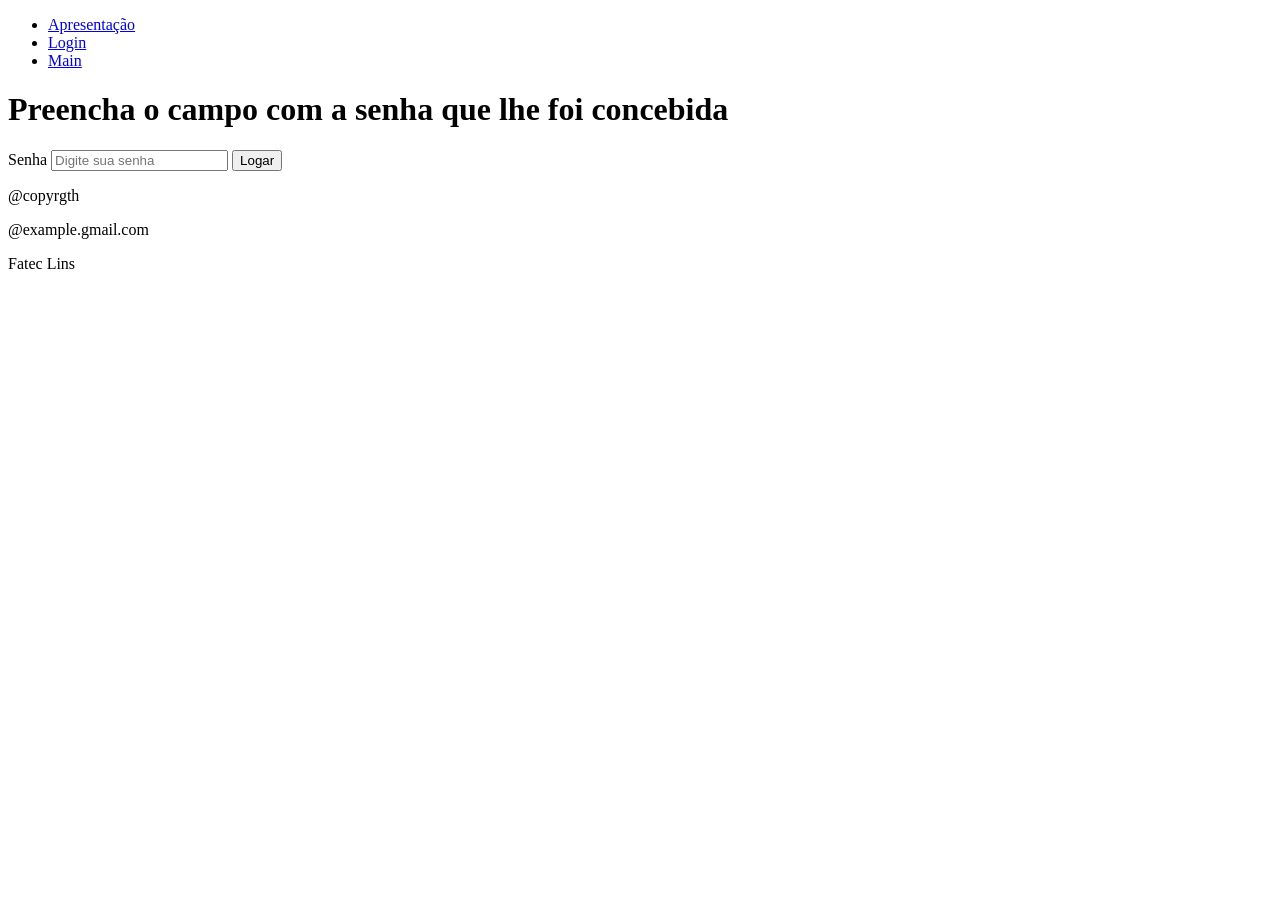
==== Login.html @ e24fab4e "Implementação das sections do sistema" ====
<!DOCTYPE html>
<html lang="en">
<head>
    <meta charset="UTF-8">
    <meta name="viewport" content="width=device-width, initial-scale=1.0">
    <title>Login</title>
</head>
<body>
    <!--Barra de Navegçaõ do Usuario-->
    <nav>
        <ul>
            <li><a href="/index.html">Apresentação</a></li>
            <li><a href="/Login.html">Login</a></li>
            <li><a href="/main.html">Main</a></li>
        </ul>
    </nav>
    <!--LOGIN DO USER-->
    <main>
        <h1>Preencha o campo com a senha que lhe foi concebida</h1>
        <form action="./teste/Api" method="get">
            <label for="Logar">Senha</label>
            <input type="password" name="Senha" placeholder="Digite sua senha">
            <button type="submit" id>Logar</button>
        </form>
    </main>
    <footer>
        <p>@copyrgth</p>
        <p>@example.gmail.com</p>
        <p>Fatec Lins</p>   
    </footer>
</body>
</html>
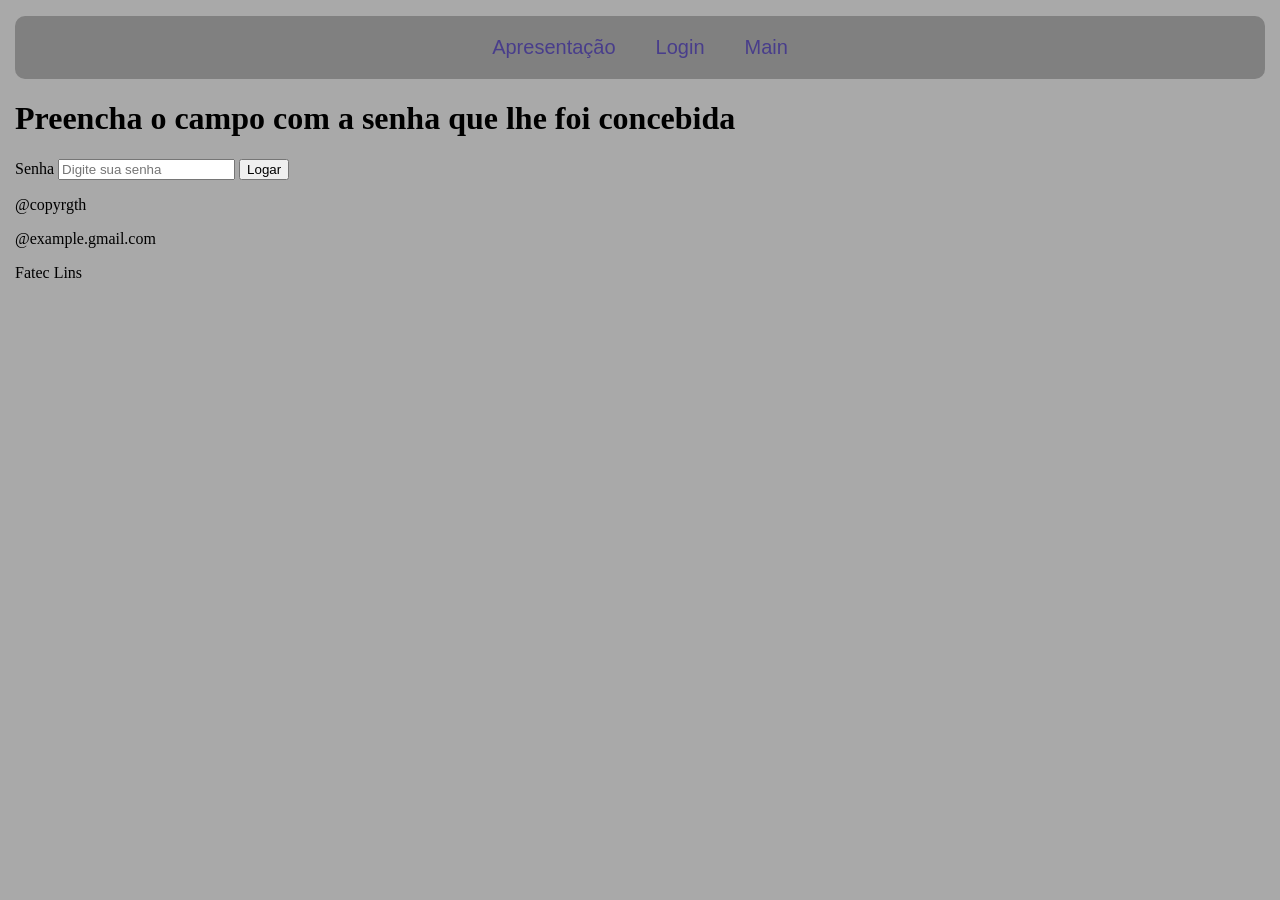
==== commit d96ed7b8: "Att files in pproject" ====
--- a/Login.html
+++ b/Login.html
@@ -4,11 +4,12 @@
     <meta charset="UTF-8">
     <meta name="viewport" content="width=device-width, initial-scale=1.0">
     <title>Login</title>
+    <link rel="stylesheet" href="css/styles.css">
 </head>
 <body>
     <!--Barra de Navegçaõ do Usuario-->
     <nav>
-        <ul>
+        <ul class="navigation">
             <li><a href="/index.html">Apresentação</a></li>
             <li><a href="/Login.html">Login</a></li>
             <li><a href="/main.html">Main</a></li>
--- a/css/styles.css
+++ b/css/styles.css
@@ -0,0 +1,61 @@
+body{
+    background-color: #A9A9A9;
+    margin: 15px;
+}
+.navigation{
+    list-style: none;
+    background-color:#808080;
+    border-radius: 10px;
+    display: flex;
+    padding: 20px;
+    justify-content: center;
+}
+a{
+    text-decoration: none;
+    padding:20px;
+    font-size: 20px;
+    color: #483D8B;
+    font-family: "Figtree", sans-serif;
+}
+#apresentacao{
+    background-color: #D3D3D3;
+    border-radius: 20px;
+}
+#Titulo{
+    font-family: "Figtree", sans-serif;
+    text-align:left;
+    padding-left: 10px;
+    padding-top: 10px;
+    font-size: 40px;
+}
+
+#descricao{
+    font-size: 15px;
+    padding-left: 15px;
+    font-family: Verdana, Geneva, Tahoma, sans-serif;
+}
+#fuction{
+    background-color: #D3D3D3;
+    border-radius: 20px;
+}
+#img_system{
+    padding: 30px;
+    padding-left: 100px;
+}
+.subtitulo{
+    font-family: "Figtree", sans-serif;
+    text-align:left;
+    padding-left: 10px;
+    padding-top: 10px;
+    font-size: 30px;
+}
+#form_CP{
+    align-items: center;
+    outline: 2px solid red;
+    display: block;
+    padding: 20px;
+}
+#name_CP{
+    font-family: "Figtree", sans-serif;
+    
+}
